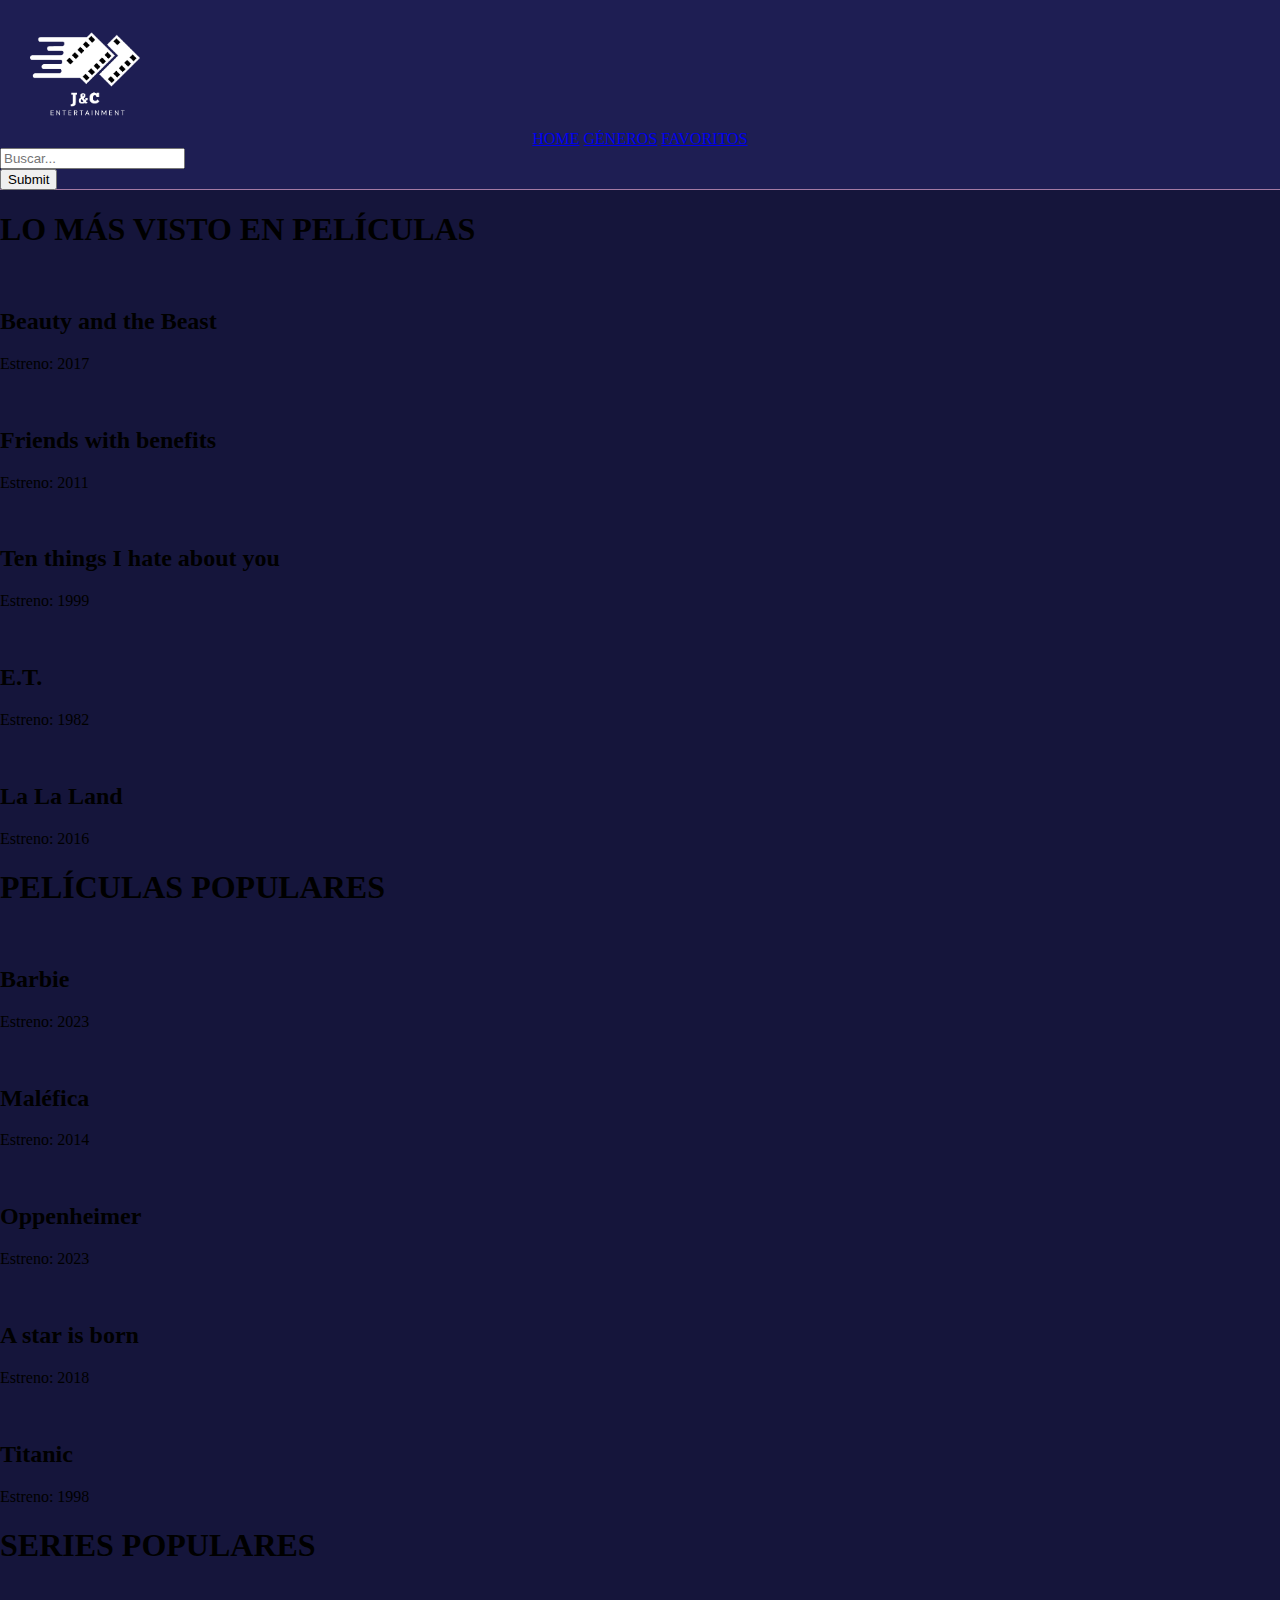
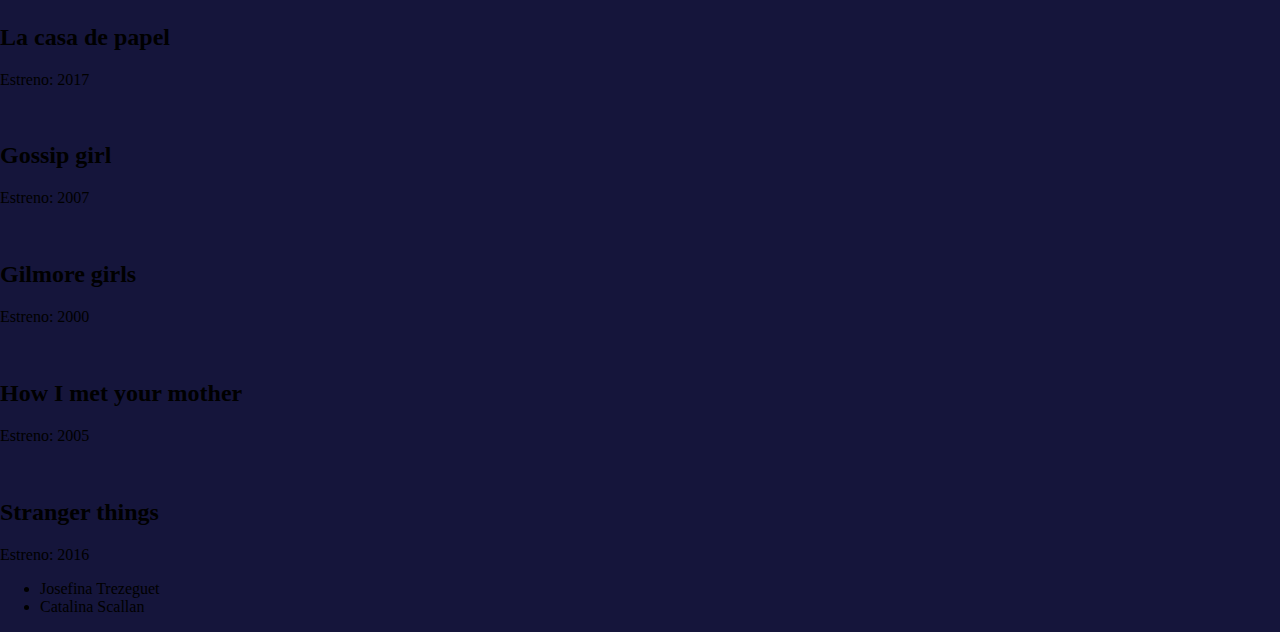
==== index.html @ 1e918c1d "test jose" ====
<!DOCTYPE html>
<html lang="en">
<head>
    <meta charset="UTF-8">
    <meta name="viewport" content="width=device-width, initial-scale=1.0">
    <title>Proyecto Integrador</title>
    <link rel="stylesheet" href="css/style.css">
    <link rel="shortcut icon" href="../pi-grupo1-trezeguet-scallan/img/favicon.png">
</head>
<body>
    
    <header class="header">
        

        <div class="logo-sec">
            <img class="logo-img" src="./img/LogoJC.png" alt="">
        </div>

        <div class="navbar">
            <ul class="ulnavbar">
                <li class="navbar-text">
                    <a class="navbar-items" href="./index.html">HOME</a>
                    <a class="navbar-items" href="./generos.html" target="_blank">GÉNEROS</a>
                    <a class="navbar-items" href="./index.html" target="_blank">FAVORITOS</a>
                </li>
            </ul>
        </div>

    
    <form class="contenedorPadre" action="./detalle-pelicula.html" method="get">
    <div class="contenedor.input">
        <input type="text" name="buscar" id="busqueda" placeholder="Buscar..." required>
    </div>

    <div class="contenedor.input">
        <button type="submit">Submit</button>
    </div>
    </form>

    </header>

    <main class="main">

        <h1 class="titulo">LO MÁS VISTO EN PELÍCULAS</h1>
        <section class="portada-sec">

            <article class="portada">
                <a href="detalle-pelicula.html" target="_blank"> <img class="portada-img" src="../pi-grupo1-trezeguet-scallan/img/lo-mas-visto-en-peliculas/bellaybestia.jpg" alt=""></a>
                <h2>Beauty and the Beast</h2>
                <p>Estreno: 2017</p>
            </article>

            <article class="portada">
                <a href="detalle-pelicula.html" target="_blank"> <img class="portada-img" src="../pi-grupo1-trezeguet-scallan/img/lo-mas-visto-en-peliculas/amigos.jpg" alt=""></a>
                <h2>Friends with benefits</h2>
                <p>Estreno: 2011</p>
            </article>

            <article class="portada">
                <a href="detalle-pelicula.html" target="_blank"> <img class="portada-img" src="../pi-grupo1-trezeguet-scallan/img/lo-mas-visto-en-peliculas/diezcosas.jpg" alt=""></a>
                <h2>Ten things I hate about you</h2>
                <p>Estreno: 1999</p>
            </article>

            <article class="portada">
                <a href="detalle-pelicula.html" target="_blank"> <img class="portada-img" src="../pi-grupo1-trezeguet-scallan/img/lo-mas-visto-en-peliculas/et.jpg" alt=""></a>
                <h2>E.T.</h2>
                <p>Estreno: 1982</p>
            </article>

            <article class="portada">
                <a href="detalle-pelicula.html" target="_blank"> <img class="portada-img" src="../pi-grupo1-trezeguet-scallan/img/lo-mas-visto-en-peliculas/lalaland.jpg" alt=""></a>
                <h2>La La Land</h2>
                <p>Estreno: 2016</p>
            </article>

            <h1 class="titulo">PELÍCULAS POPULARES</h1>
            <section class="portada-sec">
            <article class="portada">
                <a href="detalle-pelicula.html" target="_blank"> <img class="portada-img" src="../pi-grupo1-trezeguet-scallan/img/películas-populares/barbie.jpg" alt=""></a>
                <h2>Barbie</h2>
                <p>Estreno: 2023</p>
            </article>

            <article class="portada">
                <a href="detalle-pelicula.html" target="_blank"> <img class="portada-img" src="../pi-grupo1-trezeguet-scallan/img/películas-populares/malefica.jpg" alt=""></a>
                <h2>Maléfica</h2>
                <p>Estreno: 2014</p>
            </article>

            <article class="portada">
                <a href="detalle-pelicula.html" target="_blank"> <img class="portada-img" src="../pi-grupo1-trezeguet-scallan/img/películas-populares/oppenheimer.jpg" alt=""></a>
                <h2>Oppenheimer</h2>
                <p>Estreno: 2023</p>
            </article>

            <article class="portada">
                <a href="detalle-pelicula.html" target="_blank"> <img class="portada-img" src="../pi-grupo1-trezeguet-scallan/img/películas-populares/star.jpg" alt=""></a>
                <h2>A star is born</h2>
                <p>Estreno: 2018</p>
            </article>

            <article class="portada">
                <a href="detalle-pelicula.html" target="_blank"> <img class="portada-img" src="../pi-grupo1-trezeguet-scallan/img/películas-populares/titanic.jpg" alt=""></a>
                <h2>Titanic</h2>
                <p>Estreno: 1998</p>
            </article>

            <h1 class="titulo">SERIES POPULARES</h1>
            <section class="portada-sec">
            <article class="portada">
                <a href="detalle-serie.html" target="_blank"> <img class="portada-img" src="../pi-grupo1-trezeguet-scallan/img/series-populares/lcdp.jpg" alt=""></a>
                <h2>La casa de papel</h2>
                <p>Estreno: 2017</p>
            </article>

            <article class="portada">
                <a href="detalle-serie.html" target="_blank"> <img class="portada-img" src="../pi-grupo1-trezeguet-scallan/img/series-populares/gossip.jpg" alt=""></a>
                <h2>Gossip girl</h2>
                <p>Estreno: 2007</p>
            </article>

            <article class="portada">
                <a href="detalle-serie.html" target="_blank"> <img class="portada-img" src="../pi-grupo1-trezeguet-scallan/img/series-populares/gilmore.jpg" alt=""></a>
                <h2>Gilmore girls</h2>
                <p>Estreno: 2000</p>
            </article>

            <article class="portada">
                <a href="detalle-serie.html" target="_blank"> <img class="portada-img" src="../pi-grupo1-trezeguet-scallan/img/series-populares/howimet.jpg" alt=""></a>
                <h2>How I met your mother</h2>
                <p>Estreno: 2005</p>
            </article>

            <article class="portada">
                <a href="detalle-serie.html" target="_blank"> <img class="portada-img" src="../pi-grupo1-trezeguet-scallan/img/series-populares/stranger.jpg" alt=""></a>
                <h2>Stranger things</h2>
                <p>Estreno: 2016</p>
            </article>

        </section>

        
    </main>

    <footer class="footer">
        <ul class="ulfooter">
            <li class="footer-text" href="">Josefina Trezeguet</li>
            <li class="footer-cata" href="">Catalina Scallan</li>
        </ul>
    </footer>
      
</body>
</html>
---- css/style.css ----
*{
    box-sizing: border-box;
}

body {
    margin: 0px;
    background-color: rgb(21, 21, 59);
}

/*HEADER*/

.header {
    background-color: rgb(30, 30, 83);
    border-bottom: solid 1px rgb(164, 123, 164);
    height: 190px;
    padding-left: 0px;
    padding-right: 0px;
}

/*LOGO*/

.logo-sec {
    display: flex;
    justify-content: flex-start;
}

.logo-img {
    height: 110px;
    margin: 0px 30px;
    margin-top: 20px;
}

/*NAV-BAR*/

.ulnavbar {
    list-style-type: none;
    margin: 0;
    padding: 0;
    overflow: hidden;
}

.navbar {
    display: flex;
    justify-content: center;
    float: center;
}

<<<<<<< HEAD
.buscar {
    position: absolute;
    padding: 5px;
    left: 80%;
    top: 0%;
}

.buscar input{
    width: 0px;
    height: 40px;
    padding: 0 20px;
font-size: 18px;
color: black;
outline: none;
border: 1px solid silver;
border-radius: 30px;
transition: al 0.6s ease ;
}

.btn{
    width: 55px;
    height: 55px;
    line-height: 55px;
    position: absolute;
    right: 0;
    top: 0;
    background-color: purple;
    text-align: center;
    font-size: 20px;
    border-radius: 50%;
    cursor: pointer;
    transition: .5s;
}

.buscar:hover input{
    width: 240px;
}

.buscar input:focus{
    width: 240px;
}

.form {
    display: flex;
    justify-content: flex-end;
=======
.navbar-items {
    text-decoration: none;
    color: whitesmoke;
    font-family:'Gill Sans', 'Gill Sans MT', Calibri, 'Trebuchet MS', sans-serif;
    margin-right: 8px;
    font-size: 18px;
    font-weight: lighter;
>>>>>>> 6245ffdb1023db3e66f8aba242459a74341345b3
}

/*FORM*/

.contenedorPadre {
    display: flex;
    justify-content: end;
    margin: 0px 20px;
}

/*MAIN*/

.titulo {
    color: azure;
    margin: 20px 20px;
    font-size: 18px;
    font-family: 'Gill Sans', 'Gill Sans MT', Calibri, 'Trebuchet MS', sans-serif;
    font-weight: lighter;
}

.portada-sec {
    display: flex;
    flex-direction: row;
    justify-content: space-between;
    flex-wrap: wrap;
    color:whitesmoke;
    font-family:'Gill Sans MT', Calibri, 'Trebuchet MS', sans-serif;
    font-size: 12px;
}

.portada {
    width: 220px;
    margin: 20px 20px;
}

.portada-img {
    width: 100%;
    height: 320px;
}

/*MAIN-DETALLES*/

.titulo-detalle {
    color: azure;
    margin: 20px 20px;
    font-size: 20px;
    font-weight: lighter;
    font-family: 'Gill Sans', 'Gill Sans MT', Calibri, 'Trebuchet MS', sans-serif;
}

.portada-sec-detalle {
    display: flex;
    flex-direction: row;
    justify-content: space-between;
    flex-wrap: wrap;
    color:whitesmoke;
    font-family:'Gill Sans MT', Calibri, 'Trebuchet MS', sans-serif;
    font-size: 15px;
}

.portada-detalle {
    margin: 0px 20px;
}

.portada-img-detalle {
    height: 350px;
    width: 250px;
}

.h2 {
    font-size: 18px;
    font-style: italic;
    font-weight: lighter;
    margin-bottom: 40px;
}

.h3 {
    color: lightblue;
    text-decoration: none;
    font-size: 15px;
    font-family:  'Gill Sans MT', Calibri, 'Trebuchet MS', sans-serif;
    font-weight: bold;
}

.p {
   font-size: 15px;
   font-family:'Gill Sans', 'Gill Sans MT', Calibri, 'Trebuchet MS', sans-serif
}

.iframe {
    margin: 0px 70px;
}

/*FOOTER*/

.footer {
    background-color: rgb(30, 30, 83);
    border-top: solid 1px rgb(164, 123, 164);
    margin: 0px;
    padding: 30px 15px;
}

.ulfooter {
    display: flex;
    flex-direction: row;
    justify-content: space-between;
}

<<<<<<< HEAD
.ulfooter{
    justify-content: space-between;
}
.footer-text {
    display: flex;
    justify-content: center;
 

}

.footer-cata {
    display: flex;
    justify-content: flex-end;
    
=======
.footer-text {
    list-style: none;
    font-family:'Gill Sans', 'Gill Sans MT', Calibri, 'Trebuchet MS', sans-serif;
    color: whitesmoke;
>>>>>>> 6245ffdb1023db3e66f8aba242459a74341345b3
}
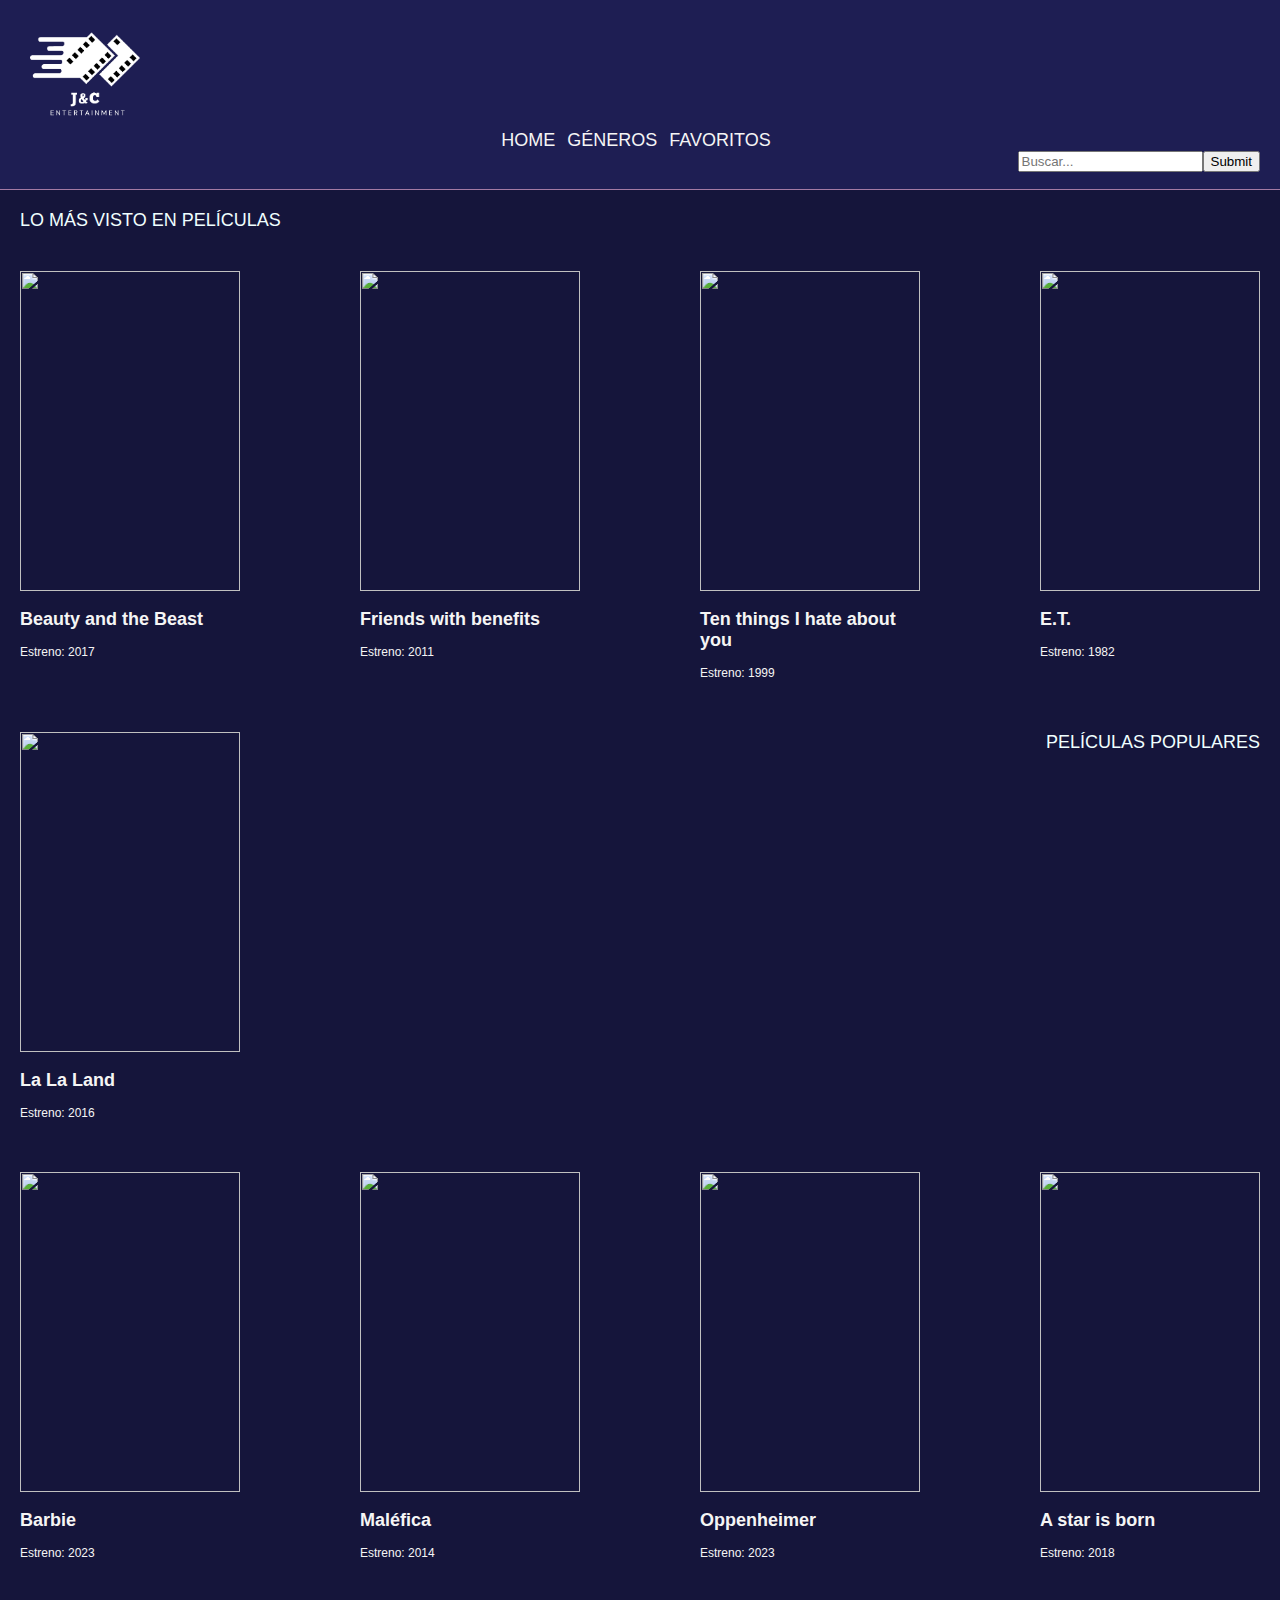
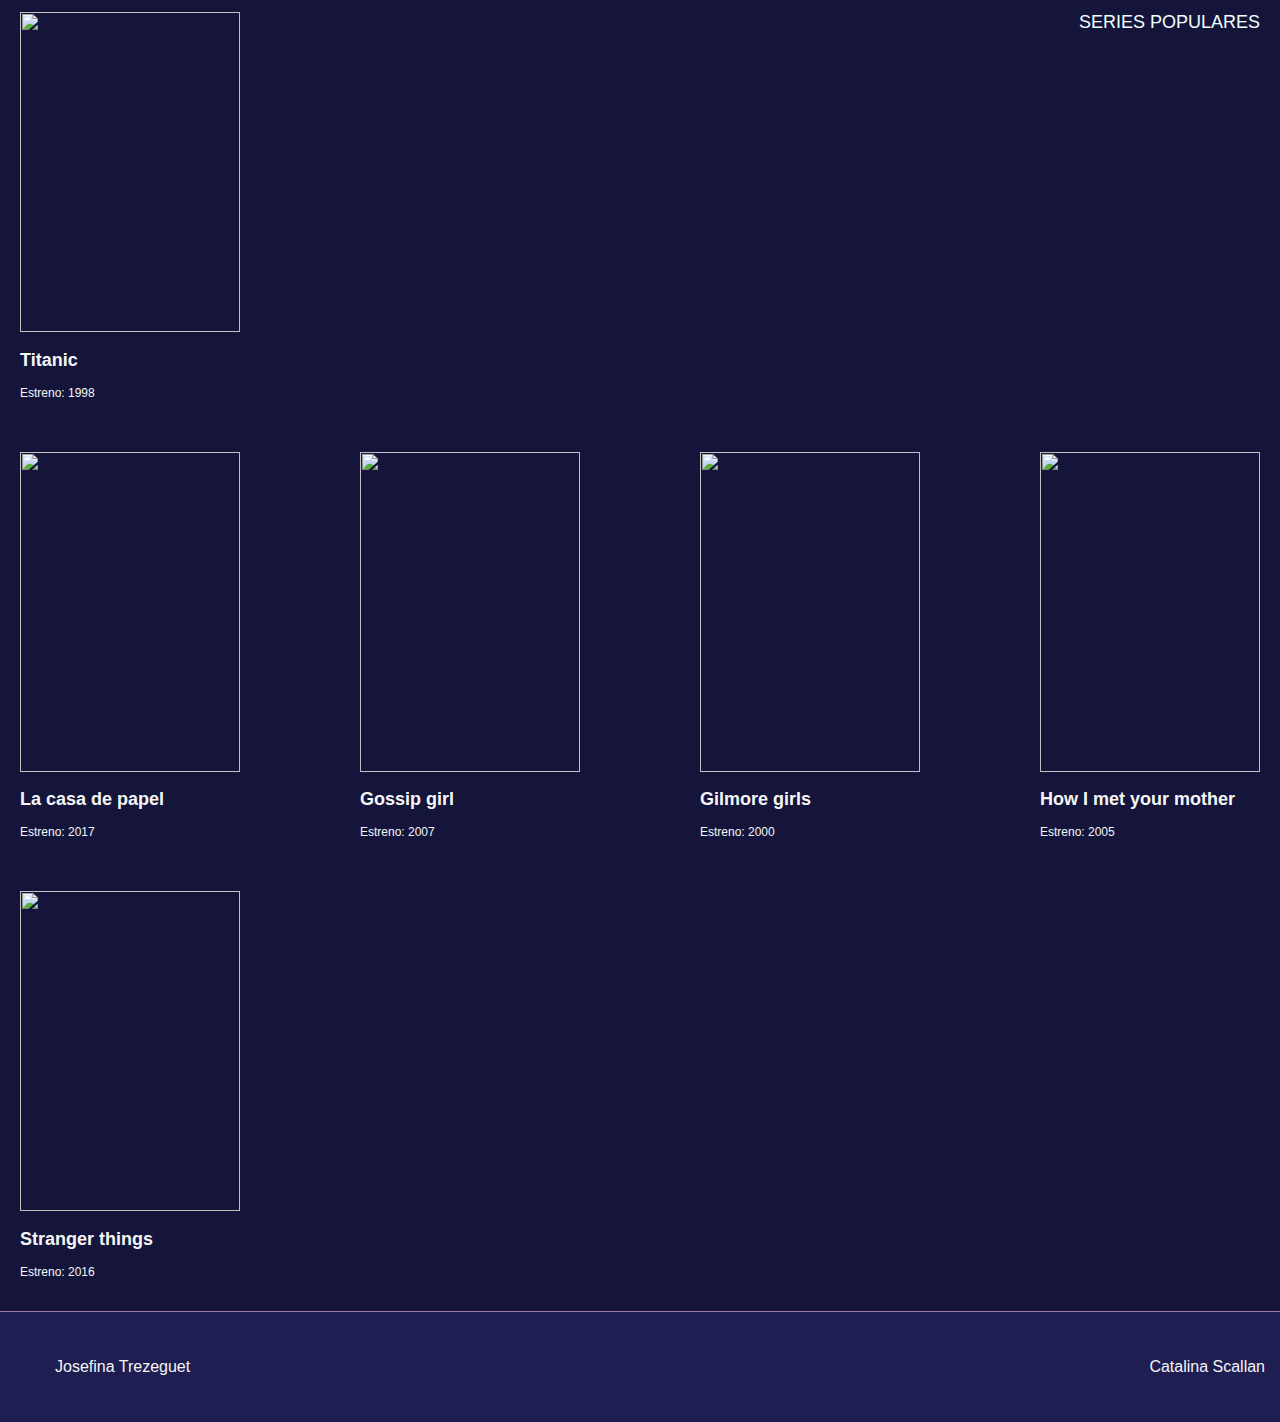
==== commit fa64a404: "pull cata" ====
--- a/index.html
+++ b/index.html
@@ -8,9 +8,8 @@
     <link rel="shortcut icon" href="../pi-grupo1-trezeguet-scallan/img/favicon.png">
 </head>
 <body>
-    
+
     <header class="header">
-        
 
         <div class="logo-sec">
             <img class="logo-img" src="./img/LogoJC.png" alt="">
@@ -21,7 +20,7 @@
                 <li class="navbar-text">
                     <a class="navbar-items" href="./index.html">HOME</a>
                     <a class="navbar-items" href="./generos.html" target="_blank">GÉNEROS</a>
-                    <a class="navbar-items" href="./index.html" target="_blank">FAVORITOS</a>
+                    <a class="navbar-items" href="./favoritos.html" target="_blank">FAVORITOS</a>
                 </li>
             </ul>
         </div>
@@ -146,7 +145,7 @@
     <footer class="footer">
         <ul class="ulfooter">
             <li class="footer-text" href="">Josefina Trezeguet</li>
-            <li class="footer-cata" href="">Catalina Scallan</li>
+            <li class="footer-text" href="">Catalina Scallan</li>
         </ul>
     </footer>
       
--- a/css/style.css
+++ b/css/style.css
@@ -45,53 +45,6 @@
     float: center;
 }
 
-<<<<<<< HEAD
-.buscar {
-    position: absolute;
-    padding: 5px;
-    left: 80%;
-    top: 0%;
-}
-
-.buscar input{
-    width: 0px;
-    height: 40px;
-    padding: 0 20px;
-font-size: 18px;
-color: black;
-outline: none;
-border: 1px solid silver;
-border-radius: 30px;
-transition: al 0.6s ease ;
-}
-
-.btn{
-    width: 55px;
-    height: 55px;
-    line-height: 55px;
-    position: absolute;
-    right: 0;
-    top: 0;
-    background-color: purple;
-    text-align: center;
-    font-size: 20px;
-    border-radius: 50%;
-    cursor: pointer;
-    transition: .5s;
-}
-
-.buscar:hover input{
-    width: 240px;
-}
-
-.buscar input:focus{
-    width: 240px;
-}
-
-.form {
-    display: flex;
-    justify-content: flex-end;
-=======
 .navbar-items {
     text-decoration: none;
     color: whitesmoke;
@@ -99,7 +52,6 @@
     margin-right: 8px;
     font-size: 18px;
     font-weight: lighter;
->>>>>>> 6245ffdb1023db3e66f8aba242459a74341345b3
 }
 
 /*FORM*/
@@ -176,6 +128,14 @@
     margin-bottom: 40px;
 }
 
+.h2-generos {
+    font-size: 22px;
+    font-family: 'Gill Sans MT', Calibri, 'Trebuchet MS', sans-serif;
+    color: lightblue;
+    margin: 10px 20px;
+    font-weight: lighter;
+}
+
 .h3 {
     color: lightblue;
     text-decoration: none;
@@ -185,13 +145,26 @@
 }
 
 .p {
-   font-size: 15px;
-   font-family:'Gill Sans', 'Gill Sans MT', Calibri, 'Trebuchet MS', sans-serif
+   font-size: 16px;
+   font-family:'Gill Sans', 'Gill Sans MT', Calibri, 'Trebuchet MS', sans-serif;
+   max-width: 700px;
+   color: whitesmoke;
+   text-decoration: none;
+
 }
 
 .iframe {
     margin: 0px 70px;
 }
+
+.li {
+    list-style: circle;
+    color: whitesmoke;
+    font-family: 'Gill Sans', 'Gill Sans MT', Calibri, 'Trebuchet MS', sans-serif;
+    font-size: 18px;
+    text-decoration: none;
+}
+
 
 /*FOOTER*/
 
@@ -208,25 +181,8 @@
     justify-content: space-between;
 }
 
-<<<<<<< HEAD
-.ulfooter{
-    justify-content: space-between;
-}
-.footer-text {
-    display: flex;
-    justify-content: center;
- 
-
-}
-
-.footer-cata {
-    display: flex;
-    justify-content: flex-end;
-    
-=======
 .footer-text {
     list-style: none;
     font-family:'Gill Sans', 'Gill Sans MT', Calibri, 'Trebuchet MS', sans-serif;
     color: whitesmoke;
->>>>>>> 6245ffdb1023db3e66f8aba242459a74341345b3
 }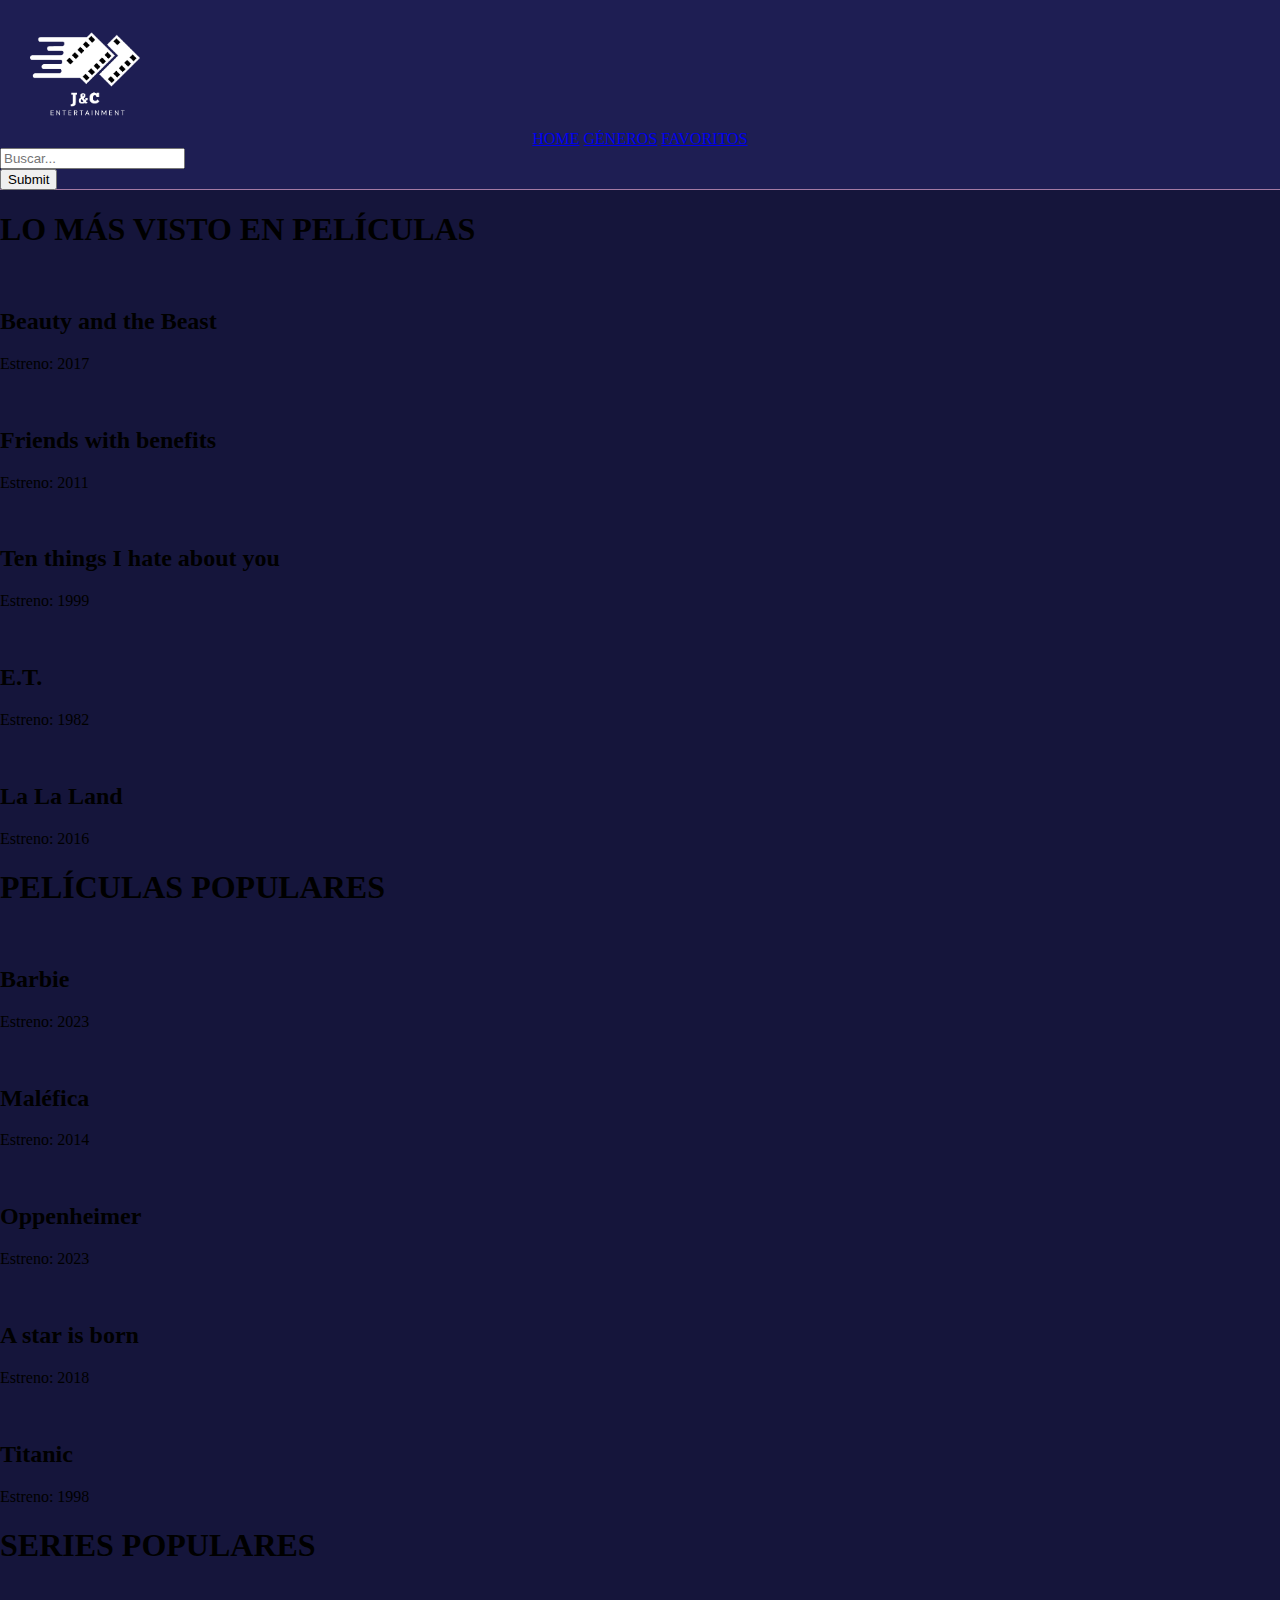
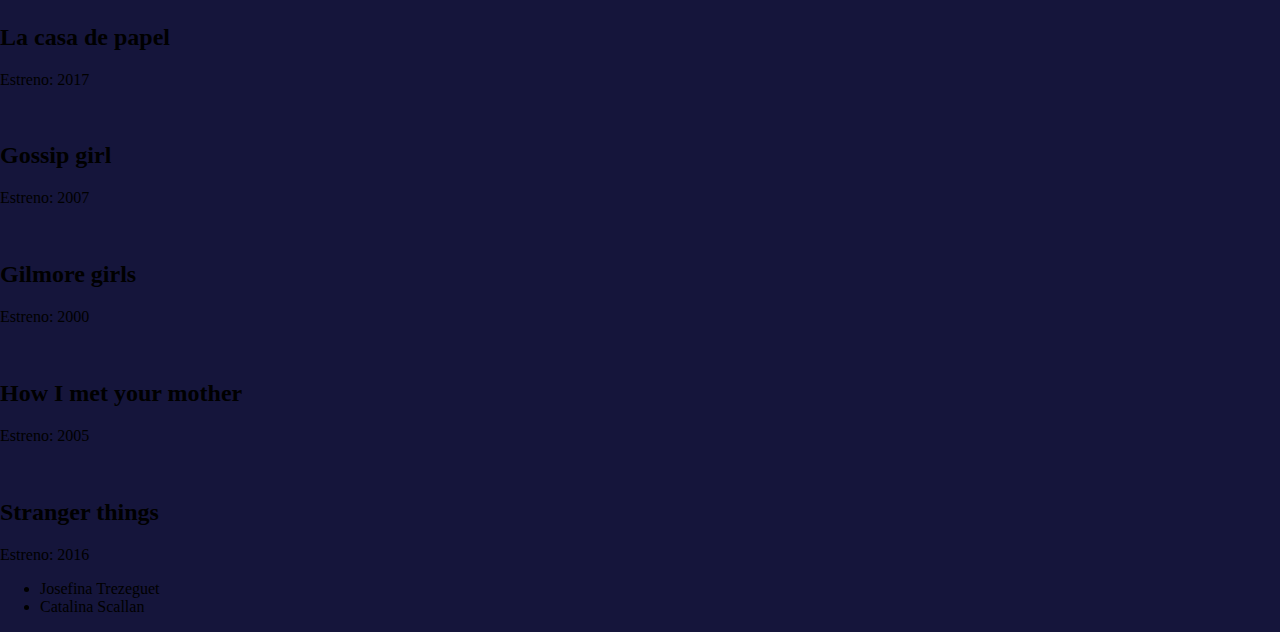
==== commit 351db01d: "Merge branch 'main' of https://github.com/catascallan/pi-grupo1-trezeguet-scallan" ====
--- a/index.html
+++ b/index.html
@@ -8,8 +8,9 @@
     <link rel="shortcut icon" href="../pi-grupo1-trezeguet-scallan/img/favicon.png">
 </head>
 <body>
-
+    
     <header class="header">
+        
 
         <div class="logo-sec">
             <img class="logo-img" src="./img/LogoJC.png" alt="">
@@ -145,7 +146,7 @@
     <footer class="footer">
         <ul class="ulfooter">
             <li class="footer-text" href="">Josefina Trezeguet</li>
-            <li class="footer-text" href="">Catalina Scallan</li>
+            <li class="footer-cata" href="">Catalina Scallan</li>
         </ul>
     </footer>
       
--- a/css/style.css
+++ b/css/style.css
@@ -45,6 +45,53 @@
     float: center;
 }
 
+<<<<<<< HEAD
+.buscar {
+    position: absolute;
+    padding: 5px;
+    left: 80%;
+    top: 0%;
+}
+
+.buscar input{
+    width: 0px;
+    height: 40px;
+    padding: 0 20px;
+font-size: 18px;
+color: black;
+outline: none;
+border: 1px solid silver;
+border-radius: 30px;
+transition: al 0.6s ease ;
+}
+
+.btn{
+    width: 55px;
+    height: 55px;
+    line-height: 55px;
+    position: absolute;
+    right: 0;
+    top: 0;
+    background-color: purple;
+    text-align: center;
+    font-size: 20px;
+    border-radius: 50%;
+    cursor: pointer;
+    transition: .5s;
+}
+
+.buscar:hover input{
+    width: 240px;
+}
+
+.buscar input:focus{
+    width: 240px;
+}
+
+.form {
+    display: flex;
+    justify-content: flex-end;
+=======
 .navbar-items {
     text-decoration: none;
     color: whitesmoke;
@@ -52,6 +99,7 @@
     margin-right: 8px;
     font-size: 18px;
     font-weight: lighter;
+>>>>>>> 6245ffdb1023db3e66f8aba242459a74341345b3
 }
 
 /*FORM*/
@@ -181,8 +229,25 @@
     justify-content: space-between;
 }
 
+<<<<<<< HEAD
+.ulfooter{
+    justify-content: space-between;
+}
+.footer-text {
+    display: flex;
+    justify-content: center;
+ 
+
+}
+
+.footer-cata {
+    display: flex;
+    justify-content: flex-end;
+    
+=======
 .footer-text {
     list-style: none;
     font-family:'Gill Sans', 'Gill Sans MT', Calibri, 'Trebuchet MS', sans-serif;
     color: whitesmoke;
+>>>>>>> 6245ffdb1023db3e66f8aba242459a74341345b3
 }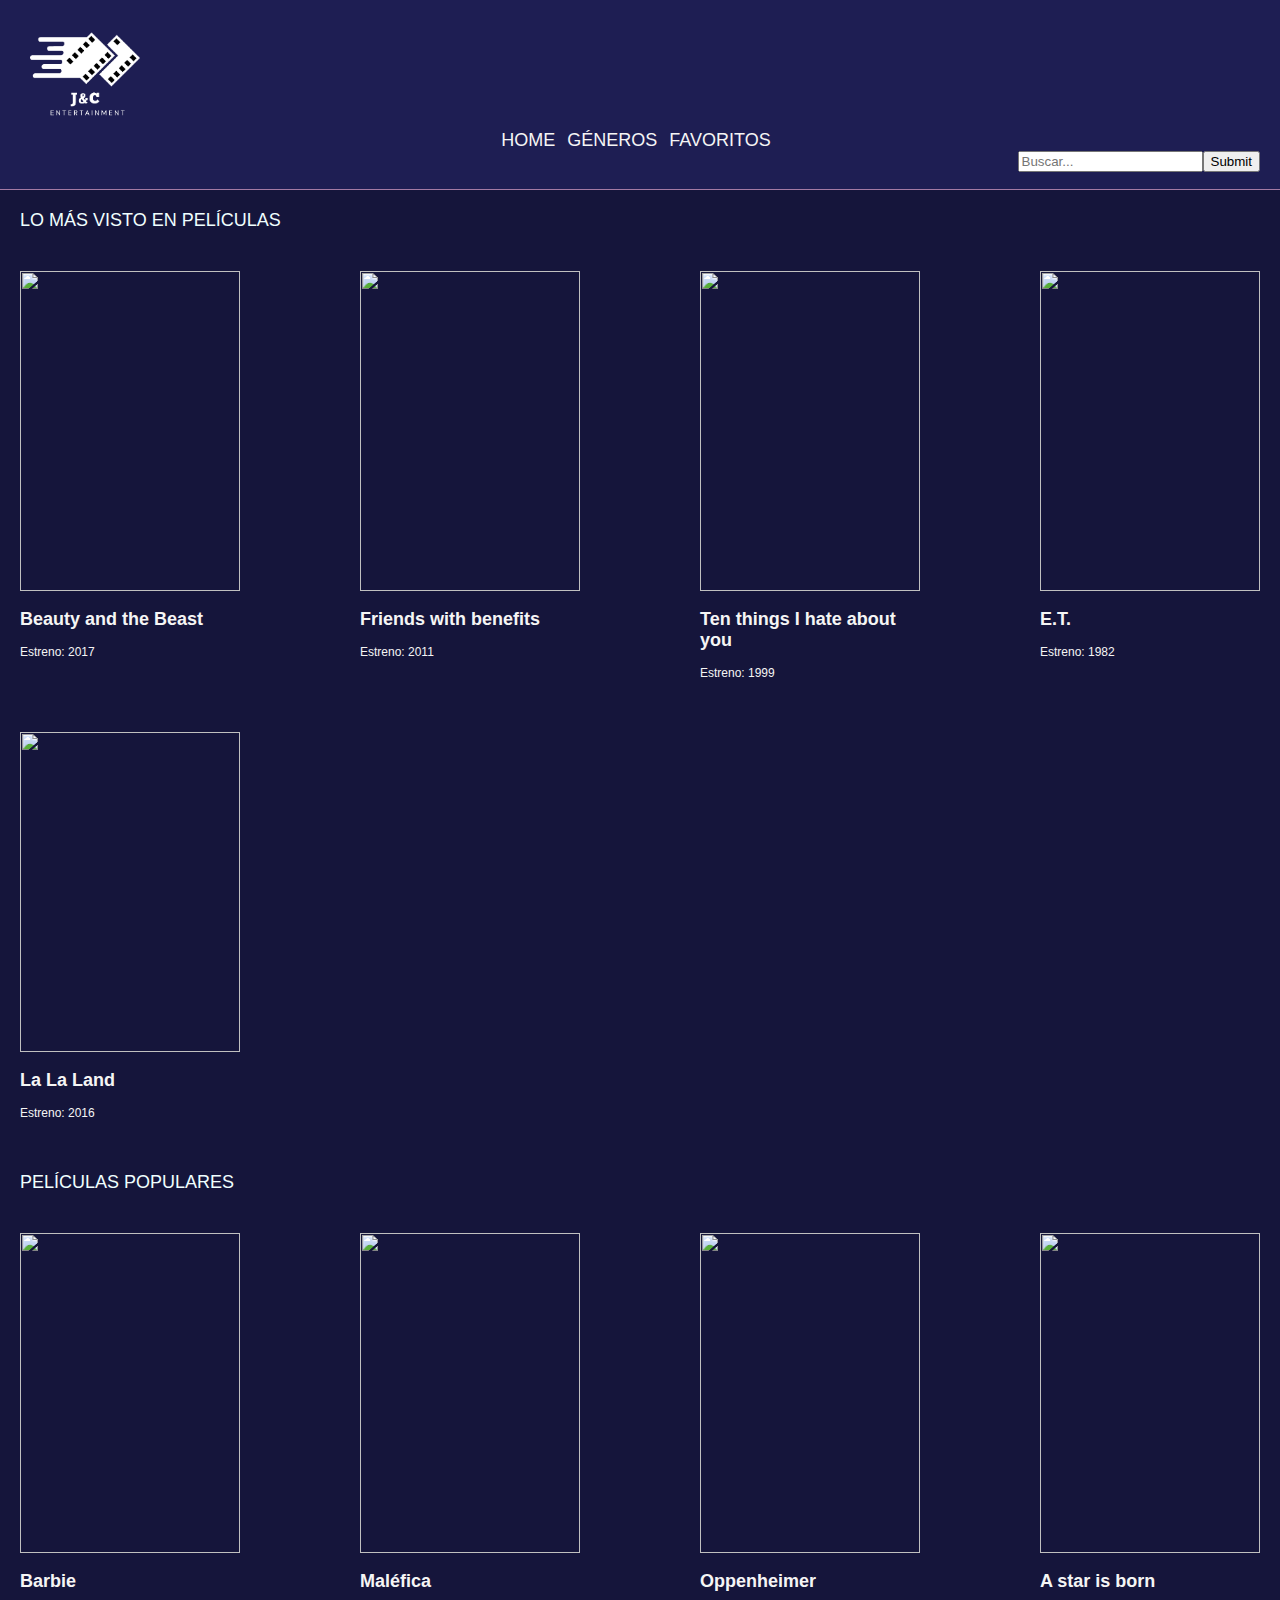
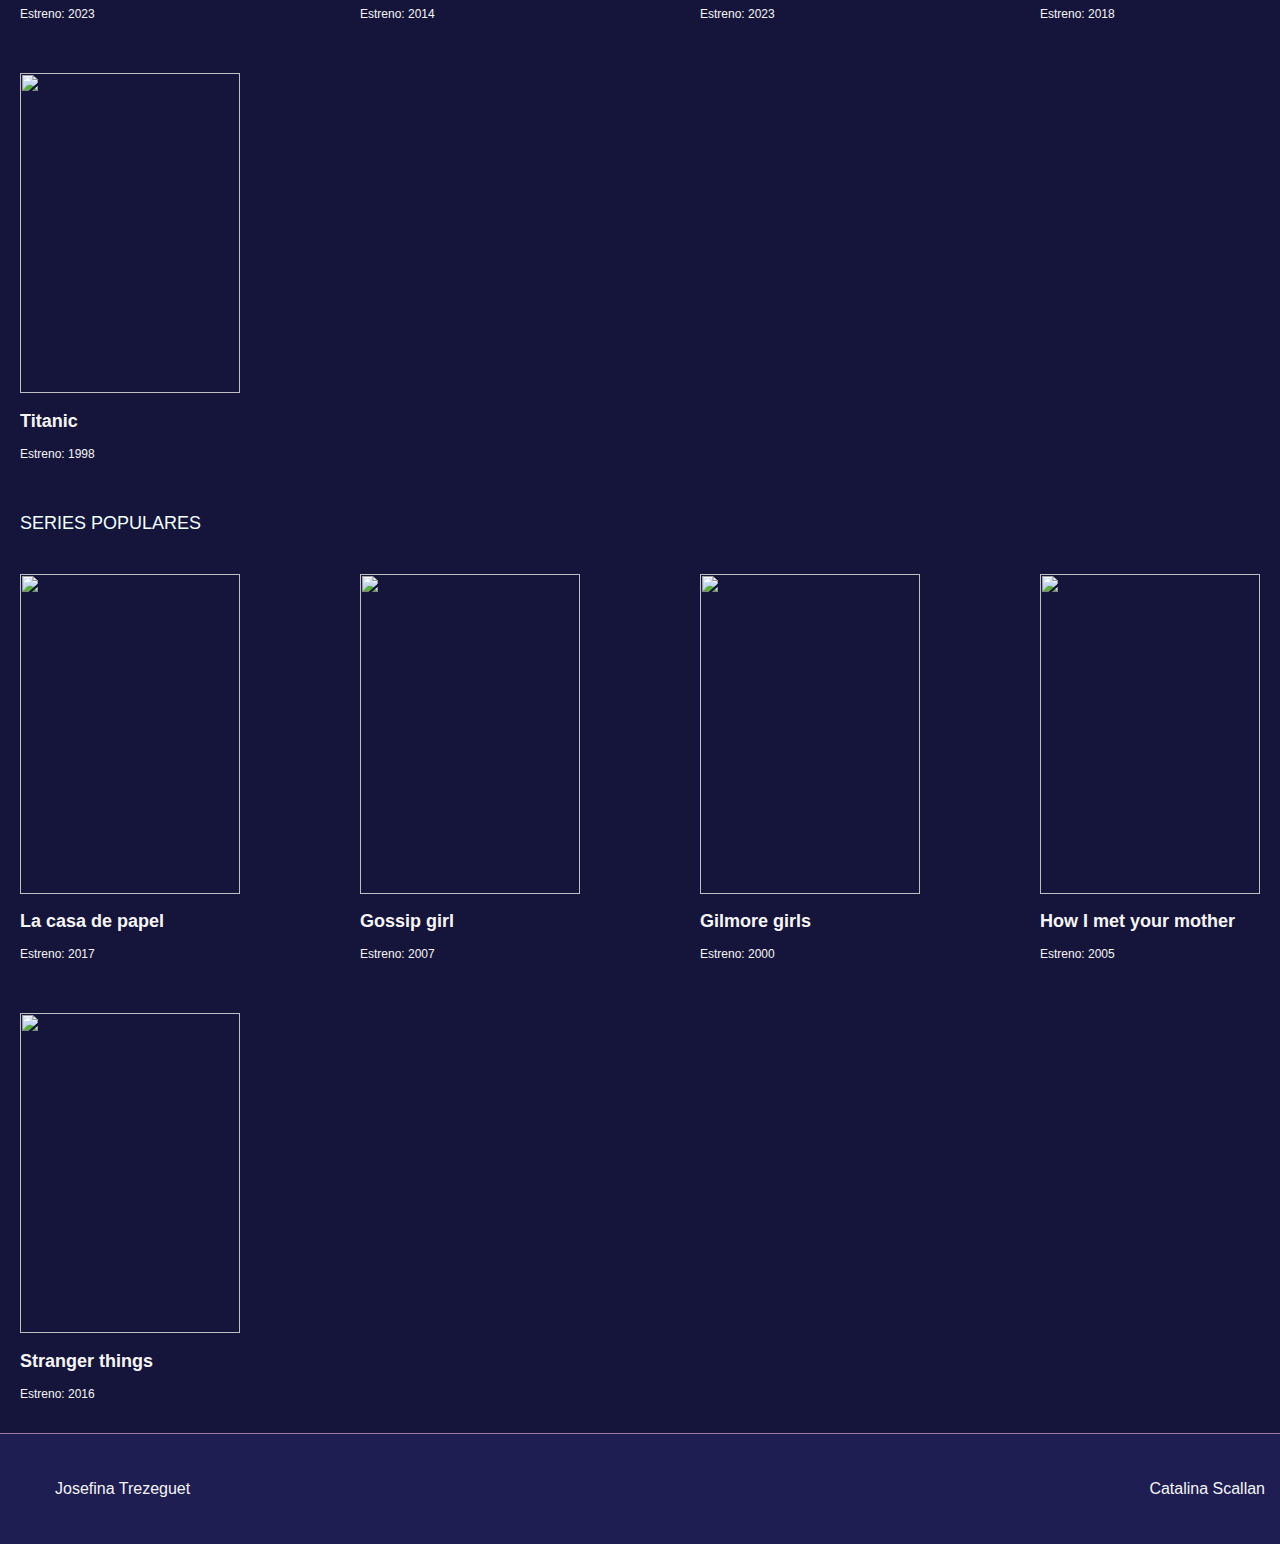
==== commit 41c63711: "varios cambios" ====
--- a/index.html
+++ b/index.html
@@ -74,8 +74,10 @@
                 <p>Estreno: 2016</p>
             </article>
 
-            <h1 class="titulo">PELÍCULAS POPULARES</h1>
-            <section class="portada-sec">
+        </section>
+
+        <h1 class="titulo">PELÍCULAS POPULARES</h1>
+        <section class="portada-sec">
             <article class="portada">
                 <a href="detalle-pelicula.html" target="_blank"> <img class="portada-img" src="../pi-grupo1-trezeguet-scallan/img/películas-populares/barbie.jpg" alt=""></a>
                 <h2>Barbie</h2>
@@ -105,9 +107,11 @@
                 <h2>Titanic</h2>
                 <p>Estreno: 1998</p>
             </article>
+        
+        </section>
 
-            <h1 class="titulo">SERIES POPULARES</h1>
-            <section class="portada-sec">
+        <h1 class="titulo">SERIES POPULARES</h1>
+        <section class="portada-sec">
             <article class="portada">
                 <a href="detalle-serie.html" target="_blank"> <img class="portada-img" src="../pi-grupo1-trezeguet-scallan/img/series-populares/lcdp.jpg" alt=""></a>
                 <h2>La casa de papel</h2>
@@ -137,7 +141,6 @@
                 <h2>Stranger things</h2>
                 <p>Estreno: 2016</p>
             </article>
-
         </section>
 
         
@@ -146,7 +149,7 @@
     <footer class="footer">
         <ul class="ulfooter">
             <li class="footer-text" href="">Josefina Trezeguet</li>
-            <li class="footer-cata" href="">Catalina Scallan</li>
+            <li class="footer-text" href="">Catalina Scallan</li>
         </ul>
     </footer>
       
--- a/css/style.css
+++ b/css/style.css
@@ -5,6 +5,10 @@
 body {
     margin: 0px;
     background-color: rgb(21, 21, 59);
+}
+
+a {
+    text-decoration: none;
 }
 
 /*HEADER*/
@@ -45,53 +49,6 @@
     float: center;
 }
 
-<<<<<<< HEAD
-.buscar {
-    position: absolute;
-    padding: 5px;
-    left: 80%;
-    top: 0%;
-}
-
-.buscar input{
-    width: 0px;
-    height: 40px;
-    padding: 0 20px;
-font-size: 18px;
-color: black;
-outline: none;
-border: 1px solid silver;
-border-radius: 30px;
-transition: al 0.6s ease ;
-}
-
-.btn{
-    width: 55px;
-    height: 55px;
-    line-height: 55px;
-    position: absolute;
-    right: 0;
-    top: 0;
-    background-color: purple;
-    text-align: center;
-    font-size: 20px;
-    border-radius: 50%;
-    cursor: pointer;
-    transition: .5s;
-}
-
-.buscar:hover input{
-    width: 240px;
-}
-
-.buscar input:focus{
-    width: 240px;
-}
-
-.form {
-    display: flex;
-    justify-content: flex-end;
-=======
 .navbar-items {
     text-decoration: none;
     color: whitesmoke;
@@ -99,7 +56,6 @@
     margin-right: 8px;
     font-size: 18px;
     font-weight: lighter;
->>>>>>> 6245ffdb1023db3e66f8aba242459a74341345b3
 }
 
 /*FORM*/
@@ -206,11 +162,16 @@
 }
 
 .li {
-    list-style: circle;
+    list-style: none;
     color: whitesmoke;
     font-family: 'Gill Sans', 'Gill Sans MT', Calibri, 'Trebuchet MS', sans-serif;
     font-size: 18px;
-    text-decoration: none;
+    margin-bottom: 10px;
+    background-color: rgba(173, 216, 230, 0.46);
+    max-width: max-content;
+    padding: 10px;
+    border-radius: 12px;
+
 }
 
 
@@ -229,25 +190,8 @@
     justify-content: space-between;
 }
 
-<<<<<<< HEAD
-.ulfooter{
-    justify-content: space-between;
-}
-.footer-text {
-    display: flex;
-    justify-content: center;
- 
-
-}
-
-.footer-cata {
-    display: flex;
-    justify-content: flex-end;
-    
-=======
 .footer-text {
     list-style: none;
     font-family:'Gill Sans', 'Gill Sans MT', Calibri, 'Trebuchet MS', sans-serif;
     color: whitesmoke;
->>>>>>> 6245ffdb1023db3e66f8aba242459a74341345b3
 }